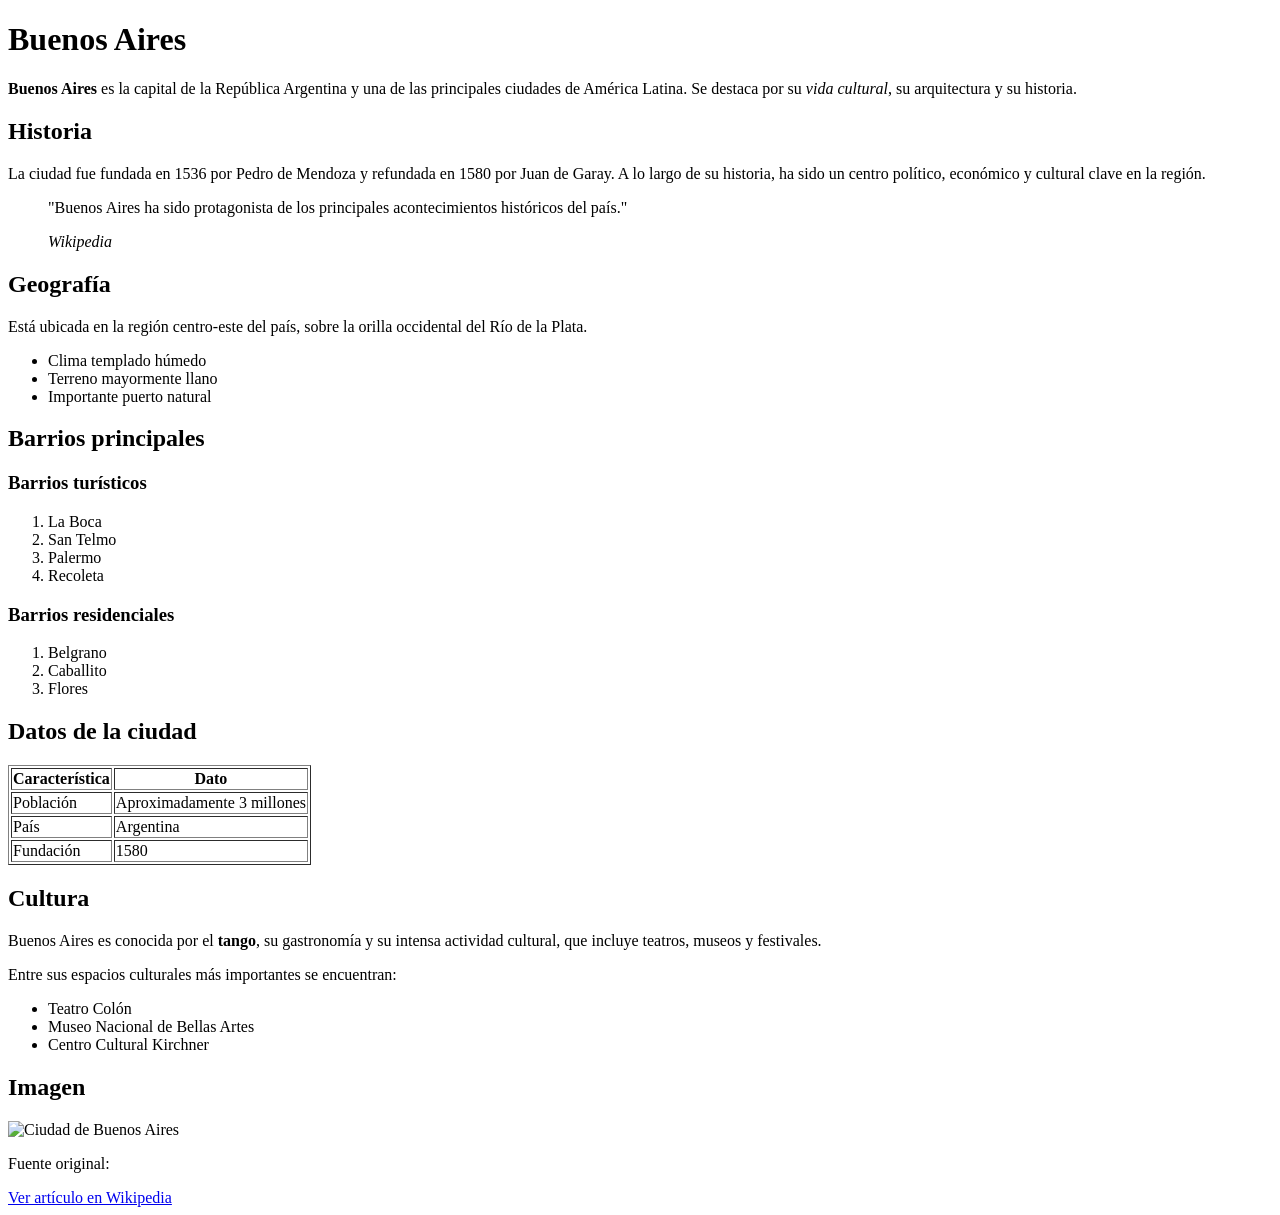
==== tp-1/index.html @ 11498421 "Create index.html" ====
<!DOCTYPE html>
<html lang="es">
<head>
    <meta charset="UTF-8">
    <title>Buenos Aires</title>
</head>
<body>

    <header>
        <h1>Buenos Aires</h1>
        <p><strong>Buenos Aires</strong> es la capital de la República Argentina y una de las principales ciudades de América Latina. Se destaca por su <em>vida cultural</em>, su arquitectura y su historia.</p>
    </header>

    <main>

        <section>
            <h2>Historia</h2>
            <p>La ciudad fue fundada en 1536 por Pedro de Mendoza y refundada en 1580 por Juan de Garay. A lo largo de su historia, ha sido un centro político, económico y cultural clave en la región.</p>

            <blockquote>
                <p>"Buenos Aires ha sido protagonista de los principales acontecimientos históricos del país."</p>
                <cite>Wikipedia</cite>
            </blockquote>
        </section>

        <section>
            <h2>Geografía</h2>
            <p>Está ubicada en la región centro-este del país, sobre la orilla occidental del Río de la Plata.</p>

            <ul>
                <li>Clima templado húmedo</li>
                <li>Terreno mayormente llano</li>
                <li>Importante puerto natural</li>
            </ul>
        </section>

        <section>
            <h2>Barrios principales</h2>

            <h3>Barrios turísticos</h3>
            <ol>
                <li>La Boca</li>
                <li>San Telmo</li>
                <li>Palermo</li>
                <li>Recoleta</li>
            </ol>

            <h3>Barrios residenciales</h3>
            <ol>
                <li>Belgrano</li>
                <li>Caballito</li>
                <li>Flores</li>
            </ol>
        </section>

        <section>
            <h2>Datos de la ciudad</h2>

            <table border="1">
                <thead>
                    <tr>
                        <th>Característica</th>
                        <th>Dato</th>
                    </tr>
                </thead>
                <tbody>
                    <tr>
                        <td>Población</td>
                        <td>Aproximadamente 3 millones</td>
                    </tr>
                    <tr>
                        <td>País</td>
                        <td>Argentina</td>
                    </tr>
                    <tr>
                        <td>Fundación</td>
                        <td>1580</td>
                    </tr>
                </tbody>
            </table>
        </section>

        <section>
            <h2>Cultura</h2>
            <p>Buenos Aires es conocida por el <strong>tango</strong>, su gastronomía y su intensa actividad cultural, que incluye teatros, museos y festivales.</p>

            <p>Entre sus espacios culturales más importantes se encuentran:</p>
            <ul>
                <li>Teatro Colón</li>
                <li>Museo Nacional de Bellas Artes</li>
                <li>Centro Cultural Kirchner</li>
            </ul>
        </section>

        <section>
            <h2>Imagen</h2>
            <img src="https://upload.wikimedia.org/wikipedia/commons/9/9d/Buenos_Aires_City.jpg" alt="Ciudad de Buenos Aires" width="400">
        </section>

    </main>

    <footer>
        <p>Fuente original:</p>
        <a href="https://es.wikipedia.org/wiki/Buenos_Aires" target="_blank">
            Ver artículo en Wikipedia
        </a>
    </footer>

</body>
</html>
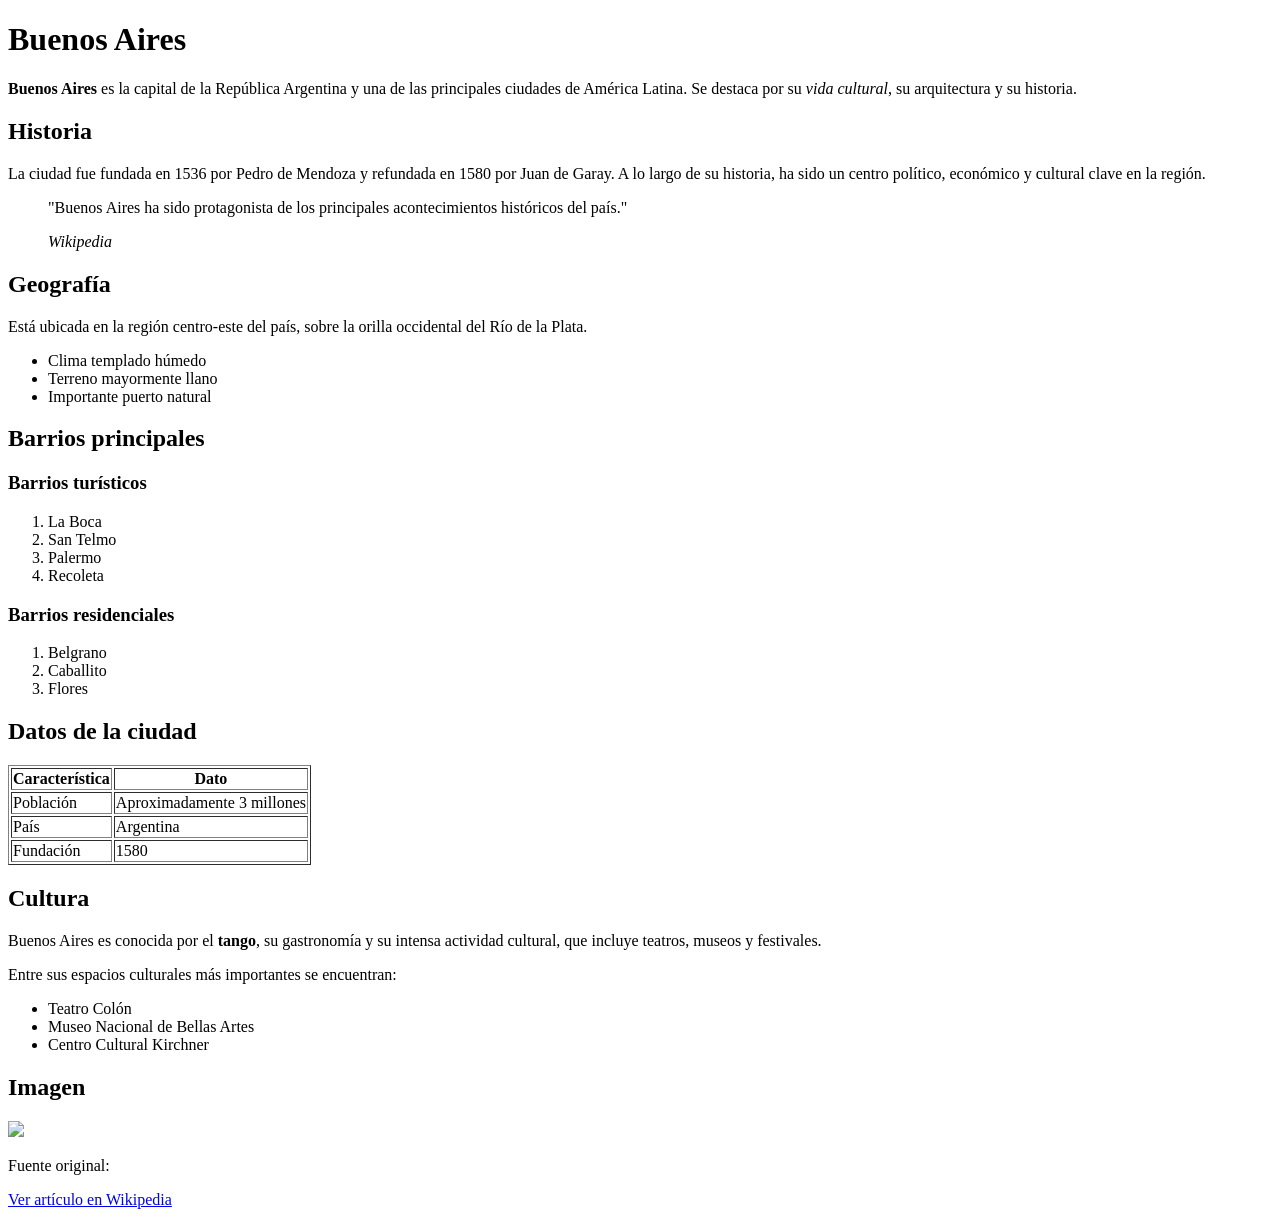
==== commit 9698870a: "Update index.html" ====
--- a/tp-1/index.html
+++ b/tp-1/index.html
@@ -94,7 +94,7 @@
 
         <section>
             <h2>Imagen</h2>
-            <img src="https://upload.wikimedia.org/wikipedia/commons/9/9d/Buenos_Aires_City.jpg" alt="Ciudad de Buenos Aires" width="400">
+            <img src="https://upload.wikimedia.org/wikipedia/commons/thumb/e/ea/Avenida_9_de_Julio%2C_Buenos_Aires_%2840089810910%29.jpg/1920px-Avenida_9_de_Julio%2C_Buenos_Aires_%2840089810910%29.jpg" width="400">
         </section>
 
     </main>
